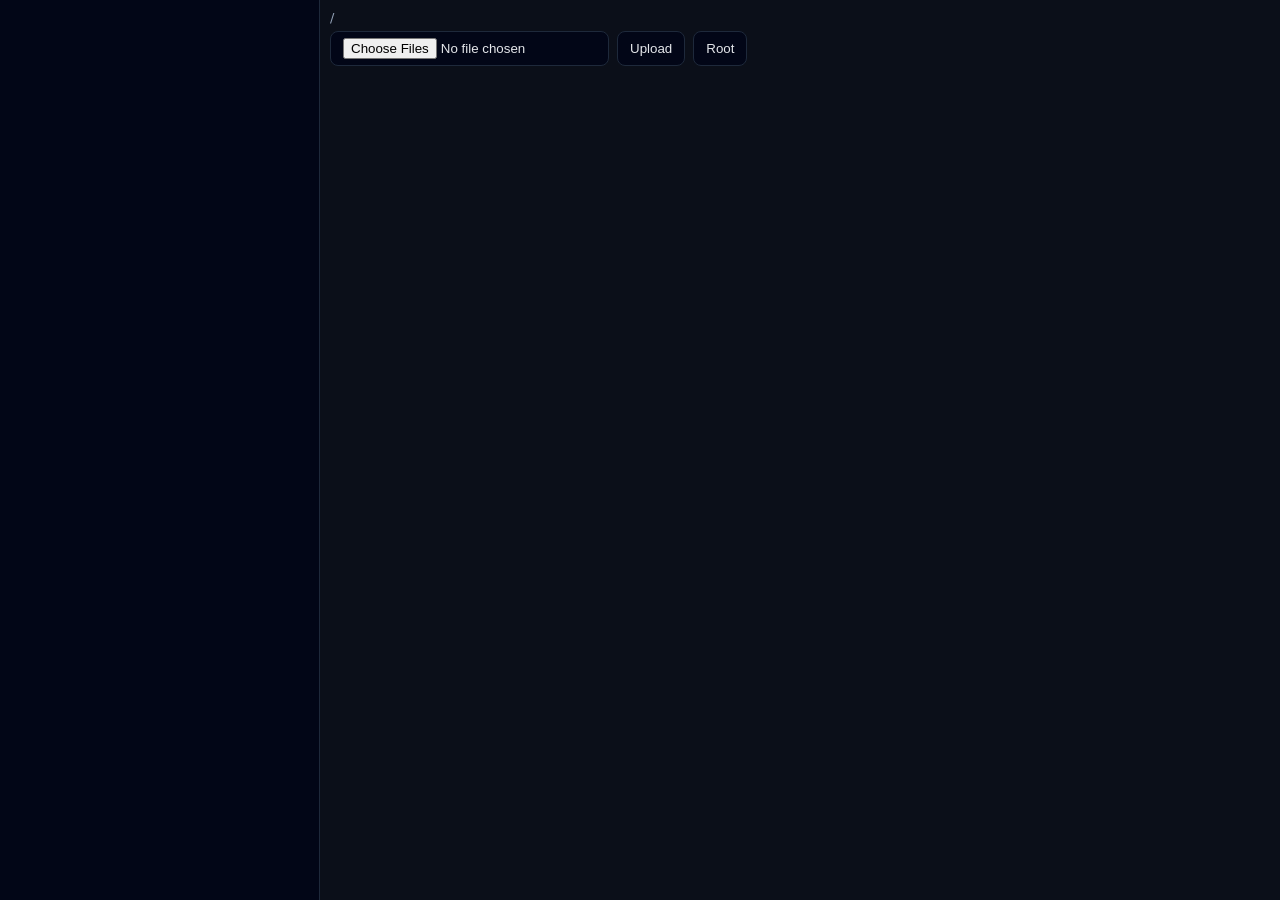
==== index.html @ 2ca8c66c "Update index.html" ====
<!DOCTYPE html>
<html>
<head>
<meta charset="UTF-8">
<title>My Cloud</title>
<style>
:root{
  --bg:#0b0f19;
  --panel:#020617;
  --border:#1e293b;
  --hover:#1e293b;
  --text:#e5e7eb;
  --muted:#94a3b8;
  --accent:#38bdf8;
  --danger:#ef4444;
}
*{box-sizing:border-box}
body{
  margin:0;
  font-family:system-ui,Segoe UI,Roboto;
  background:var(--bg);
  color:var(--text)
}
.app{display:flex;height:100vh}
.sidebar{
  width:320px;
  background:var(--panel);
  border-right:1px solid var(--border);
  padding:6px;
  overflow:auto
}
.main{flex:1;padding:10px}
.toolbar{display:flex;gap:8px;margin-bottom:8px}
input,button{
  background:var(--panel);
  border:1px solid var(--border);
  color:var(--text);
  padding:6px 12px;
  border-radius:8px
}
button:hover{background:var(--hover)}
.path{font-size:13px;color:var(--muted);margin-bottom:6px}

.row{
  display:flex;
  align-items:center;
  gap:6px;
  padding:3px 6px;
  border-radius:6px;
  cursor:pointer
}
.row:hover{background:var(--hover)}
.arrow{width:14px;color:var(--muted)}
.dir{color:var(--accent);font-weight:600}
.file{color:var(--text)}
.del{
  margin-left:auto;
  color:var(--danger);
  cursor:pointer
}
</style>
</head>
<body>

<div class="app">
  <div class="sidebar" id="tree"></div>
  <div class="main">
    <div class="path" id="cwd">/</div>
    <div class="toolbar">
      <input type="file" id="picker" multiple webkitdirectory accept="*/*">
      <button onclick="upload()">Upload</button>
      <button onclick="goRoot()">Root</button>
    </div>
  </div>
</div>

<script>
const BACKEND = "https://created-pierce-eventually-src.trycloudflare.com"
let cwd = ""
const openDirs = new Set()

function goRoot(){ cwd=""; load(); updatePath() }
function updatePath(){ cwdEl.textContent="/"+(cwd||"") }

function render(nodes, el, depth=0){
  nodes.forEach(n=>{
    const row=document.createElement("div")
    row.className="row"
    row.style.marginLeft=(depth*14)+"px"

    if(n.type==="dir"){
      const open=openDirs.has(n.path)
      row.innerHTML=`<div class="arrow">${open?"▼":"▶"}</div><div class="dir">${n.name}</div>`
      const del=document.createElement("div")
      del.className="del"
      del.textContent="×"
      del.onclick=e=>{e.stopPropagation();remove(n.path)}
      row.appendChild(del)

      row.onclick=()=>{
        open?openDirs.delete(n.path):openDirs.add(n.path)
        load()
      }
      el.appendChild(row)
      if(open) render(n.children, el, depth+1)
    } else {
      row.innerHTML=`<div class="arrow"></div><div class="file">${n.name}</div>`
      const del=document.createElement("div")
      del.className="del"
      del.textContent="×"
      del.onclick=e=>{e.stopPropagation();remove(n.path)}
      row.appendChild(del)

      row.onclick=()=>download(n.path,n.name)
      el.appendChild(row)
    }
  })
}

function load(){
  fetch(BACKEND+"/files")
    .then(r=>r.json())
    .then(d=>{
      tree.innerHTML=""
      render(d, tree)
    })
}

function download(p,n){
  fetch(BACKEND+"/download?path="+encodeURIComponent(p))
    .then(r=>r.blob())
    .then(b=>{
      const u=URL.createObjectURL(b)
      const a=document.createElement("a")
      a.href=u; a.download=n; a.click()
      URL.revokeObjectURL(u)
    })
}

async function upload(){
  const files = picker.files
  if(!files.length) return

  const CHUNK = 10 * 1024 * 1024

  for(const file of files){
    const rel = file.webkitRelativePath
      ? file.webkitRelativePath.split("/").slice(1).join("/")
      : file.name

    const base = cwd
    const total = Math.ceil(file.size / CHUNK)

    for(let i=0;i<total;i++){
      const chunk=file.slice(i*CHUNK, Math.min((i+1)*CHUNK, file.size))
      await fetch(
        `${BACKEND}/upload-chunk?name=${encodeURIComponent(file.name)}&chunkIndex=${i}&totalChunks=${total}&path=${encodeURIComponent(base)}`,
        { method:"POST", body:chunk }
      )
    }
  }

  picker.value=""
  load()
}

function remove(p){
  if(!confirm("Delete "+p+" ?")) return
  fetch(BACKEND+"/delete",{
    method:"POST",
    headers:{ "Content-Type":"application/json" },
    body:JSON.stringify({ path:p })
  }).then(()=>load())
}

load()
updatePath()
</script>

</body>
</html>
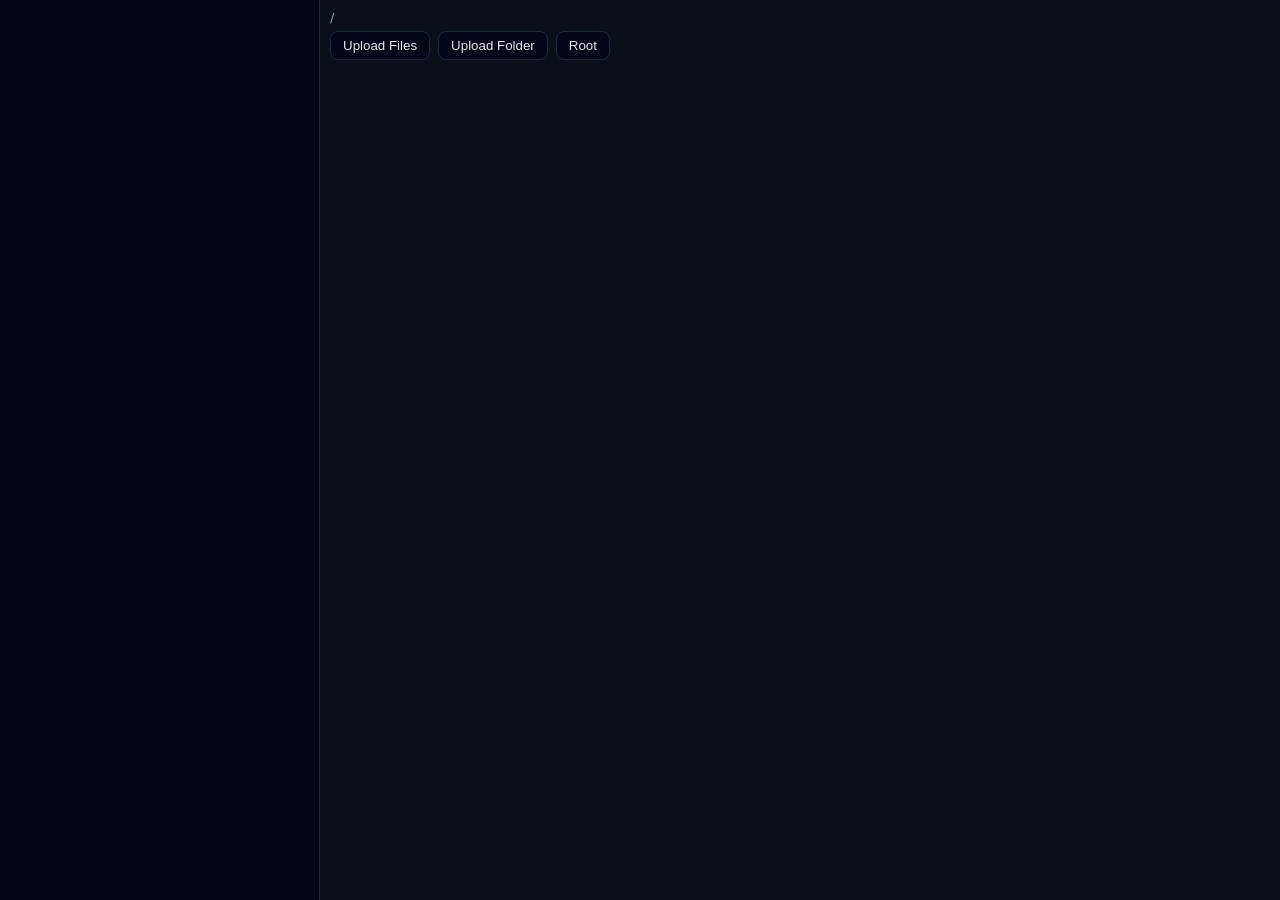
==== commit cbb86bb8: "Update index.html" ====
--- a/index.html
+++ b/index.html
@@ -58,6 +58,7 @@
   color:var(--danger);
   cursor:pointer
 }
+.hidden{display:none}
 </style>
 </head>
 <body>
@@ -66,23 +67,89 @@
   <div class="sidebar" id="tree"></div>
   <div class="main">
     <div class="path" id="cwd">/</div>
+
     <div class="toolbar">
-      <input type="file" id="picker" multiple webkitdirectory accept="*/*">
-      <button onclick="upload()">Upload</button>
+      <button onclick="pickFiles()">Upload Files</button>
+      <button onclick="pickFolder()">Upload Folder</button>
       <button onclick="goRoot()">Root</button>
     </div>
+
+    <input id="filePicker" class="hidden" type="file" multiple accept="*/*">
+    <input id="folderPicker" class="hidden" type="file" webkitdirectory>
   </div>
 </div>
 
 <script>
 const BACKEND = "https://created-pierce-eventually-src.trycloudflare.com"
-let cwd = ""
-const openDirs = new Set()
-
-function goRoot(){ cwd=""; load(); updatePath() }
-function updatePath(){ cwdEl.textContent="/"+(cwd||"") }
-
-function render(nodes, el, depth=0){
+
+const tree = document.getElementById("tree")
+const cwdEl = document.getElementById("cwd")
+const filePicker = document.getElementById("filePicker")
+const folderPicker = document.getElementById("folderPicker")
+
+let cwd=""
+const openDirs=new Set()
+
+const CHUNK_SIZE = 10 * 1024 * 1024
+
+function goRoot(){
+  cwd=""
+  load()
+  updatePath()
+}
+
+function updatePath(){
+  cwdEl.textContent="/"+(cwd||"")
+}
+
+
+function pickFiles(){
+  filePicker.value=""
+  filePicker.click()
+}
+
+function pickFolder(){
+  folderPicker.value=""
+  folderPicker.click()
+}
+
+filePicker.onchange = () => uploadFiles(filePicker.files, false)
+folderPicker.onchange = () => uploadFiles(folderPicker.files, true)
+
+
+async function uploadFiles(files, isFolder){
+  if(!files.length) return
+
+  for(const file of files){
+    const rel = isFolder && file.webkitRelativePath
+      ? file.webkitRelativePath.split("/").slice(1).join("/")
+      : file.name
+
+    const base = cwd
+    const total = Math.ceil(file.size / CHUNK_SIZE)
+
+    for(let i=0;i<total;i++){
+      const chunk = file.slice(
+        i * CHUNK_SIZE,
+        Math.min((i + 1) * CHUNK_SIZE, file.size)
+      )
+
+      await fetch(
+        `${BACKEND}/upload-chunk` +
+        `?name=${encodeURIComponent(file.name)}` +
+        `&chunkIndex=${i}` +
+        `&totalChunks=${total}` +
+        `&path=${encodeURIComponent(base)}`,
+        { method:"POST", body:chunk }
+      )
+    }
+  }
+
+  load()
+}
+
+
+function render(nodes,el,depth=0){
   nodes.forEach(n=>{
     const row=document.createElement("div")
     row.className="row"
@@ -102,15 +169,14 @@
         load()
       }
       el.appendChild(row)
-      if(open) render(n.children, el, depth+1)
-    } else {
+      if(open) render(n.children,el,depth+1)
+    }else{
       row.innerHTML=`<div class="arrow"></div><div class="file">${n.name}</div>`
       const del=document.createElement("div")
       del.className="del"
       del.textContent="×"
       del.onclick=e=>{e.stopPropagation();remove(n.path)}
       row.appendChild(del)
-
       row.onclick=()=>download(n.path,n.name)
       el.appendChild(row)
     }
@@ -122,9 +188,10 @@
     .then(r=>r.json())
     .then(d=>{
       tree.innerHTML=""
-      render(d, tree)
+      render(d,tree)
     })
 }
+
 
 function download(p,n){
   fetch(BACKEND+"/download?path="+encodeURIComponent(p))
@@ -132,36 +199,9 @@
     .then(b=>{
       const u=URL.createObjectURL(b)
       const a=document.createElement("a")
-      a.href=u; a.download=n; a.click()
+      a.href=u;a.download=n;a.click()
       URL.revokeObjectURL(u)
     })
-}
-
-async function upload(){
-  const files = picker.files
-  if(!files.length) return
-
-  const CHUNK = 10 * 1024 * 1024
-
-  for(const file of files){
-    const rel = file.webkitRelativePath
-      ? file.webkitRelativePath.split("/").slice(1).join("/")
-      : file.name
-
-    const base = cwd
-    const total = Math.ceil(file.size / CHUNK)
-
-    for(let i=0;i<total;i++){
-      const chunk=file.slice(i*CHUNK, Math.min((i+1)*CHUNK, file.size))
-      await fetch(
-        `${BACKEND}/upload-chunk?name=${encodeURIComponent(file.name)}&chunkIndex=${i}&totalChunks=${total}&path=${encodeURIComponent(base)}`,
-        { method:"POST", body:chunk }
-      )
-    }
-  }
-
-  picker.value=""
-  load()
 }
 
 function remove(p){
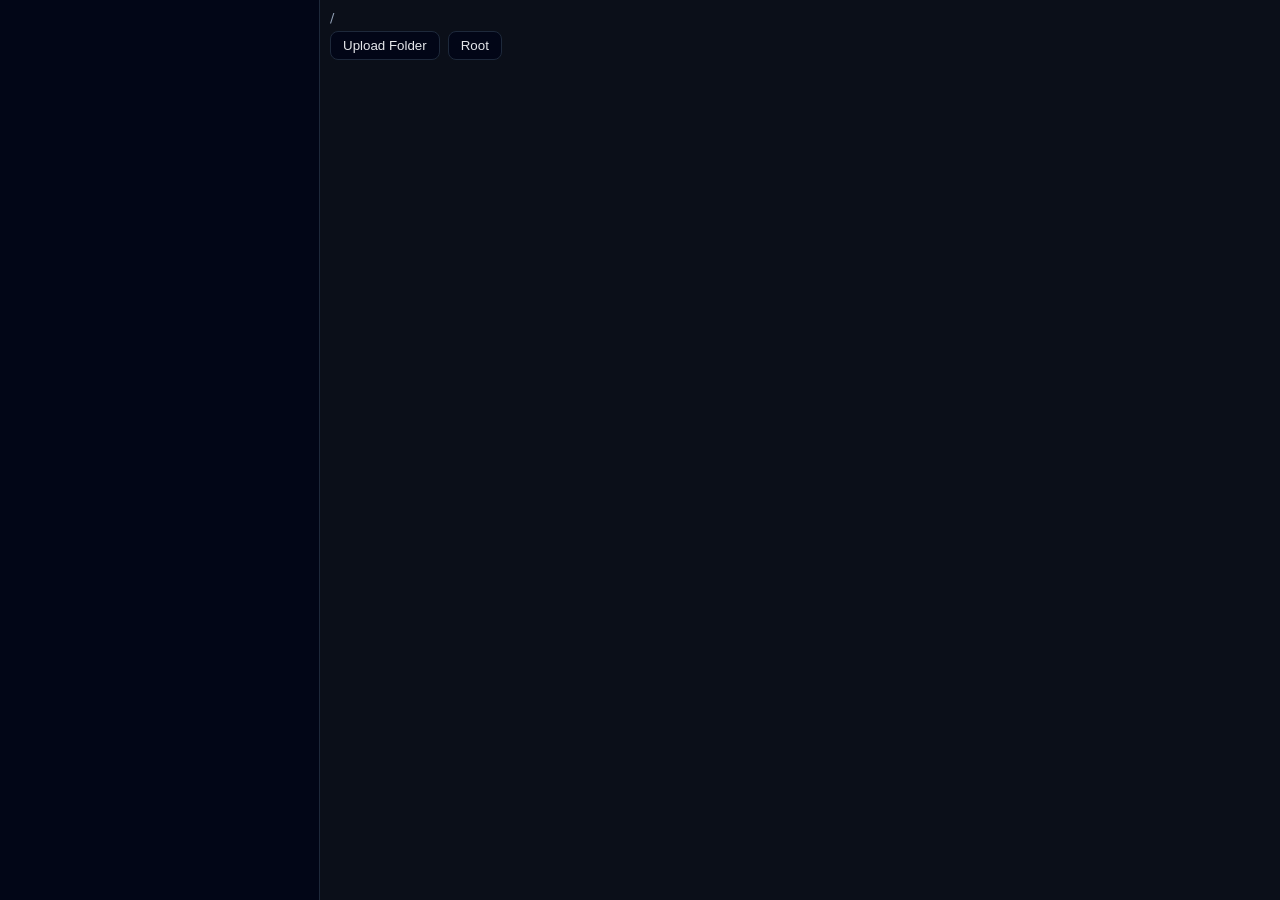
==== commit 2f1146a7: "Update index.html" ====
--- a/index.html
+++ b/index.html
@@ -15,49 +15,27 @@
   --danger:#ef4444;
 }
 *{box-sizing:border-box}
-body{
-  margin:0;
-  font-family:system-ui,Segoe UI,Roboto;
-  background:var(--bg);
-  color:var(--text)
-}
+body{margin:0;font-family:system-ui;background:var(--bg);color:var(--text)}
 .app{display:flex;height:100vh}
-.sidebar{
-  width:320px;
-  background:var(--panel);
-  border-right:1px solid var(--border);
-  padding:6px;
-  overflow:auto
-}
+.sidebar{width:320px;background:var(--panel);border-right:1px solid var(--border);padding:6px;overflow:auto}
 .main{flex:1;padding:10px}
 .toolbar{display:flex;gap:8px;margin-bottom:8px}
-input,button{
+button,input{
   background:var(--panel);
   border:1px solid var(--border);
   color:var(--text);
   padding:6px 12px;
-  border-radius:8px
+  border-radius:8px;
+  cursor:pointer
 }
 button:hover{background:var(--hover)}
 .path{font-size:13px;color:var(--muted);margin-bottom:6px}
 
-.row{
-  display:flex;
-  align-items:center;
-  gap:6px;
-  padding:3px 6px;
-  border-radius:6px;
-  cursor:pointer
-}
+.row{display:flex;align-items:center;gap:6px;padding:3px 6px;border-radius:6px;cursor:pointer}
 .row:hover{background:var(--hover)}
 .arrow{width:14px;color:var(--muted)}
 .dir{color:var(--accent);font-weight:600}
-.file{color:var(--text)}
-.del{
-  margin-left:auto;
-  color:var(--danger);
-  cursor:pointer
-}
+.del{margin-left:auto;color:var(--danger)}
 .hidden{display:none}
 </style>
 </head>
@@ -67,87 +45,53 @@
   <div class="sidebar" id="tree"></div>
   <div class="main">
     <div class="path" id="cwd">/</div>
-
     <div class="toolbar">
-      <button onclick="pickFiles()">Upload Files</button>
       <button onclick="pickFolder()">Upload Folder</button>
       <button onclick="goRoot()">Root</button>
     </div>
-
-    <input id="filePicker" class="hidden" type="file" multiple accept="*/*">
     <input id="folderPicker" class="hidden" type="file" webkitdirectory>
   </div>
 </div>
 
 <script>
-const BACKEND = "https://created-pierce-eventually-src.trycloudflare.com"
+const BACKEND = "https://generates-amp-lyrics-branches.trycloudflare.com"
 
 const tree = document.getElementById("tree")
 const cwdEl = document.getElementById("cwd")
-const filePicker = document.getElementById("filePicker")
 const folderPicker = document.getElementById("folderPicker")
 
 let cwd=""
 const openDirs=new Set()
+const CHUNK=10*1024*1024
 
-const CHUNK_SIZE = 10 * 1024 * 1024
-
-function goRoot(){
-  cwd=""
-  load()
-  updatePath()
-}
-
-function updatePath(){
-  cwdEl.textContent="/"+(cwd||"")
-}
-
-
-function pickFiles(){
-  filePicker.value=""
-  filePicker.click()
-}
+function goRoot(){cwd="";load();updatePath()}
+function updatePath(){cwdEl.textContent="/"+(cwd||"")}
 
 function pickFolder(){
   folderPicker.value=""
   folderPicker.click()
 }
 
-filePicker.onchange = () => uploadFiles(filePicker.files, false)
-folderPicker.onchange = () => uploadFiles(folderPicker.files, true)
+folderPicker.onchange=()=>uploadFolder(folderPicker.files)
 
+async function uploadFolder(files){
+  if(!files.length) return
+  const top = files[0].webkitRelativePath.split("/")[0]
 
-async function uploadFiles(files, isFolder){
-  if(!files.length) return
-
-  for(const file of files){
-    const rel = isFolder && file.webkitRelativePath
-      ? file.webkitRelativePath.split("/").slice(1).join("/")
-      : file.name
-
-    const base = cwd
-    const total = Math.ceil(file.size / CHUNK_SIZE)
+  for(const f of files){
+    const rel = f.webkitRelativePath.split("/").slice(1).join("/")
+    const total = Math.ceil(f.size / CHUNK)
 
     for(let i=0;i<total;i++){
-      const chunk = file.slice(
-        i * CHUNK_SIZE,
-        Math.min((i + 1) * CHUNK_SIZE, file.size)
-      )
-
+      const chunk = f.slice(i*CHUNK, Math.min((i+1)*CHUNK, f.size))
       await fetch(
-        `${BACKEND}/upload-chunk` +
-        `?name=${encodeURIComponent(file.name)}` +
-        `&chunkIndex=${i}` +
-        `&totalChunks=${total}` +
-        `&path=${encodeURIComponent(base)}`,
+        `${BACKEND}/upload-chunk?folder=${encodeURIComponent(top)}&file=${encodeURIComponent(rel)}&chunkIndex=${i}&totalChunks=${total}`,
         { method:"POST", body:chunk }
       )
     }
   }
-
   load()
 }
-
 
 function render(nodes,el,depth=0){
   nodes.forEach(n=>{
@@ -164,21 +108,11 @@
       del.onclick=e=>{e.stopPropagation();remove(n.path)}
       row.appendChild(del)
 
-      row.onclick=()=>{
-        open?openDirs.delete(n.path):openDirs.add(n.path)
-        load()
-      }
+      row.ondblclick=()=>window.open(`${BACKEND}/download-folder?path=${encodeURIComponent(n.path)}`)
+      row.onclick=()=>{open?openDirs.delete(n.path):openDirs.add(n.path);load()}
+
       el.appendChild(row)
       if(open) render(n.children,el,depth+1)
-    }else{
-      row.innerHTML=`<div class="arrow"></div><div class="file">${n.name}</div>`
-      const del=document.createElement("div")
-      del.className="del"
-      del.textContent="×"
-      del.onclick=e=>{e.stopPropagation();remove(n.path)}
-      row.appendChild(del)
-      row.onclick=()=>download(n.path,n.name)
-      el.appendChild(row)
     }
   })
 }
@@ -186,26 +120,11 @@
 function load(){
   fetch(BACKEND+"/files")
     .then(r=>r.json())
-    .then(d=>{
-      tree.innerHTML=""
-      render(d,tree)
-    })
-}
-
-
-function download(p,n){
-  fetch(BACKEND+"/download?path="+encodeURIComponent(p))
-    .then(r=>r.blob())
-    .then(b=>{
-      const u=URL.createObjectURL(b)
-      const a=document.createElement("a")
-      a.href=u;a.download=n;a.click()
-      URL.revokeObjectURL(u)
-    })
+    .then(d=>{tree.innerHTML="";render(d,tree)})
 }
 
 function remove(p){
-  if(!confirm("Delete "+p+" ?")) return
+  if(!confirm("Delete folder "+p+" ?")) return
   fetch(BACKEND+"/delete",{
     method:"POST",
     headers:{ "Content-Type":"application/json" },
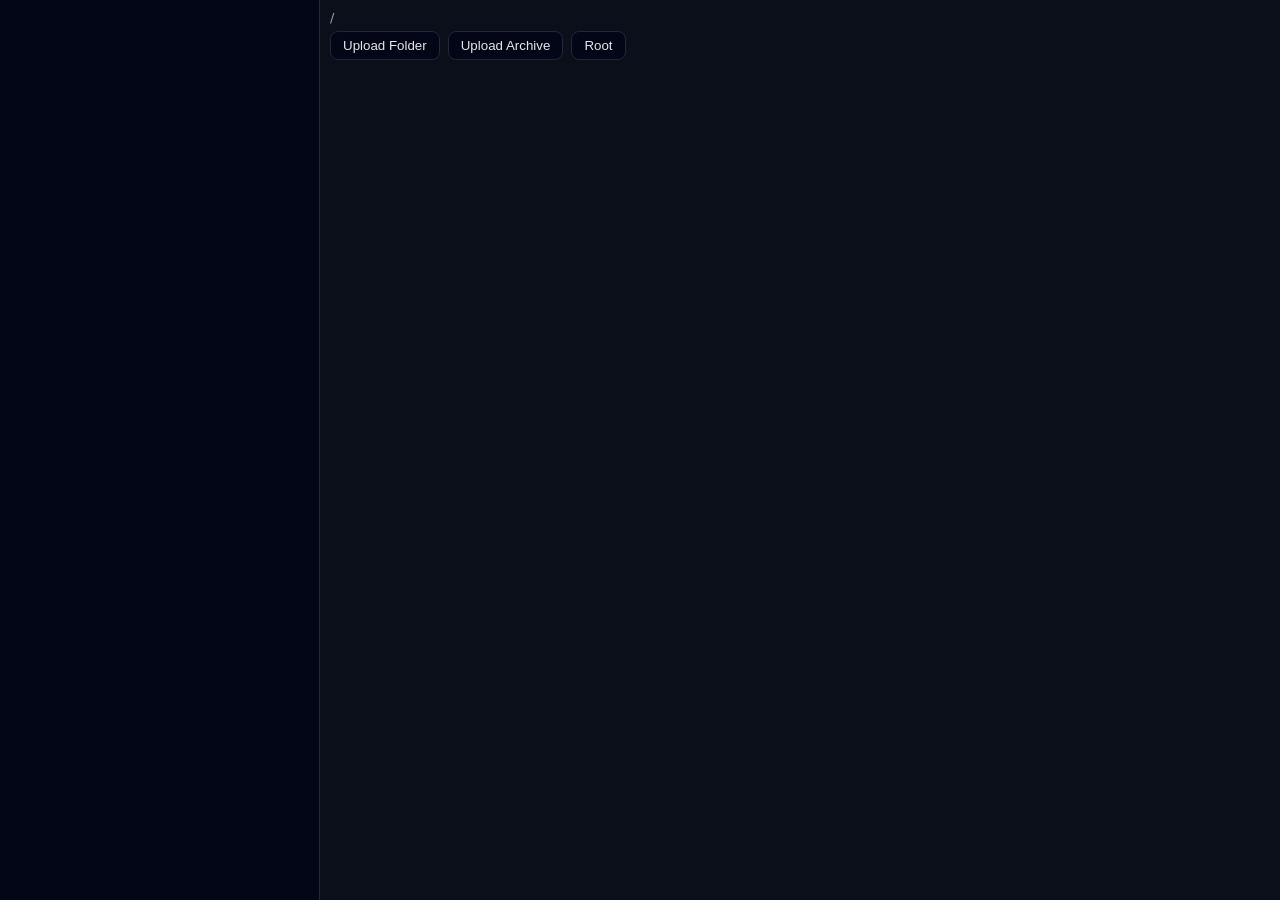
==== commit bd479b09: "Refactor index.html for improved structure and styles" ====
--- a/index.html
+++ b/index.html
@@ -15,12 +15,23 @@
   --danger:#ef4444;
 }
 *{box-sizing:border-box}
-body{margin:0;font-family:system-ui;background:var(--bg);color:var(--text)}
+body{
+  margin:0;
+  font-family:system-ui,Segoe UI,Roboto;
+  background:var(--bg);
+  color:var(--text)
+}
 .app{display:flex;height:100vh}
-.sidebar{width:320px;background:var(--panel);border-right:1px solid var(--border);padding:6px;overflow:auto}
+.sidebar{
+  width:320px;
+  background:var(--panel);
+  border-right:1px solid var(--border);
+  padding:6px;
+  overflow:auto
+}
 .main{flex:1;padding:10px}
 .toolbar{display:flex;gap:8px;margin-bottom:8px}
-button,input{
+button{
   background:var(--panel);
   border:1px solid var(--border);
   color:var(--text);
@@ -31,11 +42,19 @@
 button:hover{background:var(--hover)}
 .path{font-size:13px;color:var(--muted);margin-bottom:6px}
 
-.row{display:flex;align-items:center;gap:6px;padding:3px 6px;border-radius:6px;cursor:pointer}
+.row{
+  display:flex;
+  align-items:center;
+  gap:6px;
+  padding:3px 6px;
+  border-radius:6px;
+  cursor:pointer
+}
 .row:hover{background:var(--hover)}
 .arrow{width:14px;color:var(--muted)}
 .dir{color:var(--accent);font-weight:600}
-.del{margin-left:auto;color:var(--danger)}
+.file{color:var(--text)}
+.del{margin-left:auto;color:var(--danger);cursor:pointer}
 .hidden{display:none}
 </style>
 </head>
@@ -47,9 +66,12 @@
     <div class="path" id="cwd">/</div>
     <div class="toolbar">
       <button onclick="pickFolder()">Upload Folder</button>
+      <button onclick="pickArchive()">Upload Archive</button>
       <button onclick="goRoot()">Root</button>
     </div>
+
     <input id="folderPicker" class="hidden" type="file" webkitdirectory>
+    <input id="archivePicker" class="hidden" type="file" accept=".zip,.7z,.rar">
   </div>
 </div>
 
@@ -59,20 +81,36 @@
 const tree = document.getElementById("tree")
 const cwdEl = document.getElementById("cwd")
 const folderPicker = document.getElementById("folderPicker")
-
-let cwd=""
-const openDirs=new Set()
-const CHUNK=10*1024*1024
-
-function goRoot(){cwd="";load();updatePath()}
-function updatePath(){cwdEl.textContent="/"+(cwd||"")}
+const archivePicker = document.getElementById("archivePicker")
+
+let cwd = ""
+const openDirs = new Set()
+const CHUNK = 10 * 1024 * 1024
+
+function goRoot(){
+  cwd=""
+  load()
+  updatePath()
+}
+
+function updatePath(){
+  cwdEl.textContent="/" + (cwd || "")
+}
+
 
 function pickFolder(){
   folderPicker.value=""
   folderPicker.click()
 }
 
-folderPicker.onchange=()=>uploadFolder(folderPicker.files)
+function pickArchive(){
+  archivePicker.value=""
+  archivePicker.click()
+}
+
+folderPicker.onchange = () => uploadFolder(folderPicker.files)
+archivePicker.onchange = () => uploadArchive(archivePicker.files[0])
+
 
 async function uploadFolder(files){
   if(!files.length) return
@@ -93,38 +131,79 @@
   load()
 }
 
-function render(nodes,el,depth=0){
-  nodes.forEach(n=>{
-    const row=document.createElement("div")
-    row.className="row"
-    row.style.marginLeft=(depth*14)+"px"
-
-    if(n.type==="dir"){
-      const open=openDirs.has(n.path)
-      row.innerHTML=`<div class="arrow">${open?"▼":"▶"}</div><div class="dir">${n.name}</div>`
-      const del=document.createElement("div")
-      del.className="del"
-      del.textContent="×"
-      del.onclick=e=>{e.stopPropagation();remove(n.path)}
+
+async function uploadArchive(file){
+  if(!file) return
+  const total = Math.ceil(file.size / CHUNK)
+
+  for(let i=0;i<total;i++){
+    const chunk = file.slice(i*CHUNK, Math.min((i+1)*CHUNK, file.size))
+    await fetch(
+      `${BACKEND}/upload-archive?name=${encodeURIComponent(file.name)}&chunkIndex=${i}&totalChunks=${total}`,
+      { method:"POST", body:chunk }
+    )
+  }
+  load()
+}
+
+
+function render(nodes, el, depth = 0){
+  nodes.forEach(n => {
+    const row = document.createElement("div")
+    row.className = "row"
+    row.style.marginLeft = (depth * 14) + "px"
+
+    if (n.type === "dir") {
+      const open = openDirs.has(n.path)
+
+      row.innerHTML = `
+        <div class="arrow">${open ? "▼" : "▶"}</div>
+        <div class="dir">${n.name}</div>
+      `
+
+      const del = document.createElement("div")
+      del.className = "del"
+      del.textContent = "×"
+      del.onclick = e => { e.stopPropagation(); remove(n.path) }
       row.appendChild(del)
 
-      row.ondblclick=()=>window.open(`${BACKEND}/download-folder?path=${encodeURIComponent(n.path)}`)
-      row.onclick=()=>{open?openDirs.delete(n.path):openDirs.add(n.path);load()}
+      row.onclick = () => {
+        open ? openDirs.delete(n.path) : openDirs.add(n.path)
+        load()
+      }
+
+      row.ondblclick = () =>
+        window.open(`${BACKEND}/download-folder?path=${encodeURIComponent(n.path)}`)
 
       el.appendChild(row)
-      if(open) render(n.children,el,depth+1)
+
+      if (open && n.children) {
+        render(n.children, el, depth + 1)
+      }
+
+    } else {
+      row.innerHTML = `
+        <div class="arrow"></div>
+        <div class="file">${n.name}</div>
+      `
+      el.appendChild(row)
     }
   })
 }
+
 
 function load(){
   fetch(BACKEND+"/files")
     .then(r=>r.json())
-    .then(d=>{tree.innerHTML="";render(d,tree)})
-}
+    .then(d=>{
+      tree.innerHTML=""
+      render(d, tree)
+    })
+}
+
 
 function remove(p){
-  if(!confirm("Delete folder "+p+" ?")) return
+  if(!confirm("Delete " + p + " ?")) return
   fetch(BACKEND+"/delete",{
     method:"POST",
     headers:{ "Content-Type":"application/json" },
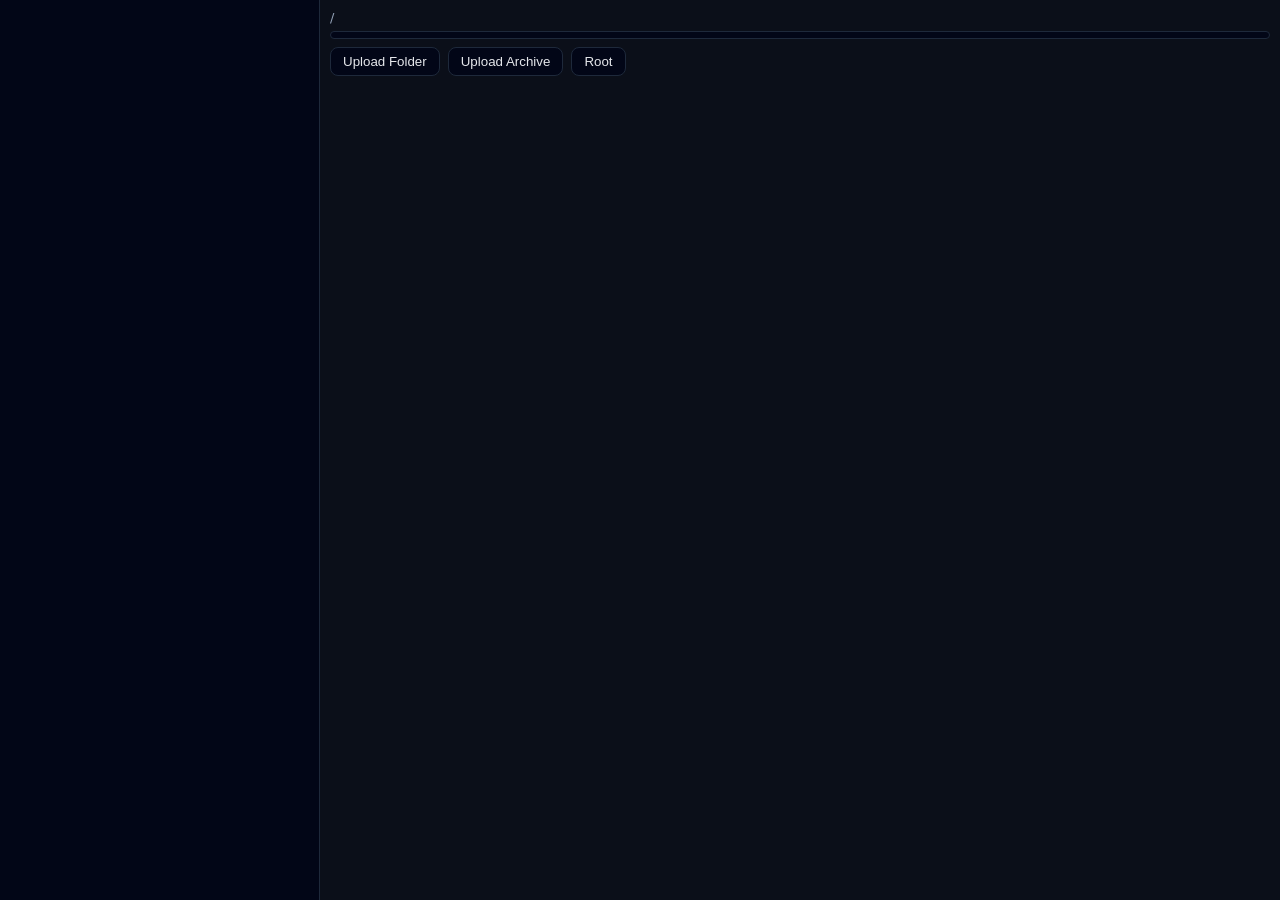
==== commit 29782dae: "Update index.html" ====
--- a/index.html
+++ b/index.html
@@ -42,6 +42,22 @@
 button:hover{background:var(--hover)}
 .path{font-size:13px;color:var(--muted);margin-bottom:6px}
 
+.progress{
+  height:8px;
+  width:100%;
+  background:#020617;
+  border:1px solid var(--border);
+  border-radius:6px;
+  overflow:hidden;
+  margin-bottom:8px
+}
+.bar{
+  height:100%;
+  width:0%;
+  background:var(--accent);
+  transition:width .1s linear
+}
+
 .row{
   display:flex;
   align-items:center;
@@ -64,6 +80,9 @@
   <div class="sidebar" id="tree"></div>
   <div class="main">
     <div class="path" id="cwd">/</div>
+
+    <div class="progress"><div class="bar" id="bar"></div></div>
+
     <div class="toolbar">
       <button onclick="pickFolder()">Upload Folder</button>
       <button onclick="pickArchive()">Upload Archive</button>
@@ -82,10 +101,15 @@
 const cwdEl = document.getElementById("cwd")
 const folderPicker = document.getElementById("folderPicker")
 const archivePicker = document.getElementById("archivePicker")
+const bar = document.getElementById("bar")
 
 let cwd = ""
 const openDirs = new Set()
 const CHUNK = 10 * 1024 * 1024
+
+function setProgress(p){
+  bar.style.width = Math.min(100, Math.max(0, p)) + "%"
+}
 
 function goRoot(){
   cwd=""
@@ -97,7 +121,6 @@
   cwdEl.textContent="/" + (cwd || "")
 }
 
-
 function pickFolder(){
   folderPicker.value=""
   folderPicker.click()
@@ -111,9 +134,15 @@
 folderPicker.onchange = () => uploadFolder(folderPicker.files)
 archivePicker.onchange = () => uploadArchive(archivePicker.files[0])
 
-
 async function uploadFolder(files){
   if(!files.length) return
+  let done = 0
+  let totalChunks = 0
+
+  for(const f of files){
+    totalChunks += Math.ceil(f.size / CHUNK)
+  }
+
   const top = files[0].webkitRelativePath.split("/")[0]
 
   for(const f of files){
@@ -126,15 +155,19 @@
         `${BACKEND}/upload-chunk?folder=${encodeURIComponent(top)}&file=${encodeURIComponent(rel)}&chunkIndex=${i}&totalChunks=${total}`,
         { method:"POST", body:chunk }
       )
+      done++
+      setProgress(done / totalChunks * 100)
     }
   }
+
+  setProgress(100)
   load()
 }
-
 
 async function uploadArchive(file){
   if(!file) return
   const total = Math.ceil(file.size / CHUNK)
+  let done = 0
 
   for(let i=0;i<total;i++){
     const chunk = file.slice(i*CHUNK, Math.min((i+1)*CHUNK, file.size))
@@ -142,10 +175,13 @@
       `${BACKEND}/upload-archive?name=${encodeURIComponent(file.name)}&chunkIndex=${i}&totalChunks=${total}`,
       { method:"POST", body:chunk }
     )
+    done++
+    setProgress(done / total * 100)
   }
+
+  setProgress(100)
   load()
 }
-
 
 function render(nodes, el, depth = 0){
   nodes.forEach(n => {
@@ -191,7 +227,6 @@
   })
 }
 
-
 function load(){
   fetch(BACKEND+"/files")
     .then(r=>r.json())
@@ -201,7 +236,6 @@
     })
 }
 
-
 function remove(p){
   if(!confirm("Delete " + p + " ?")) return
   fetch(BACKEND+"/delete",{
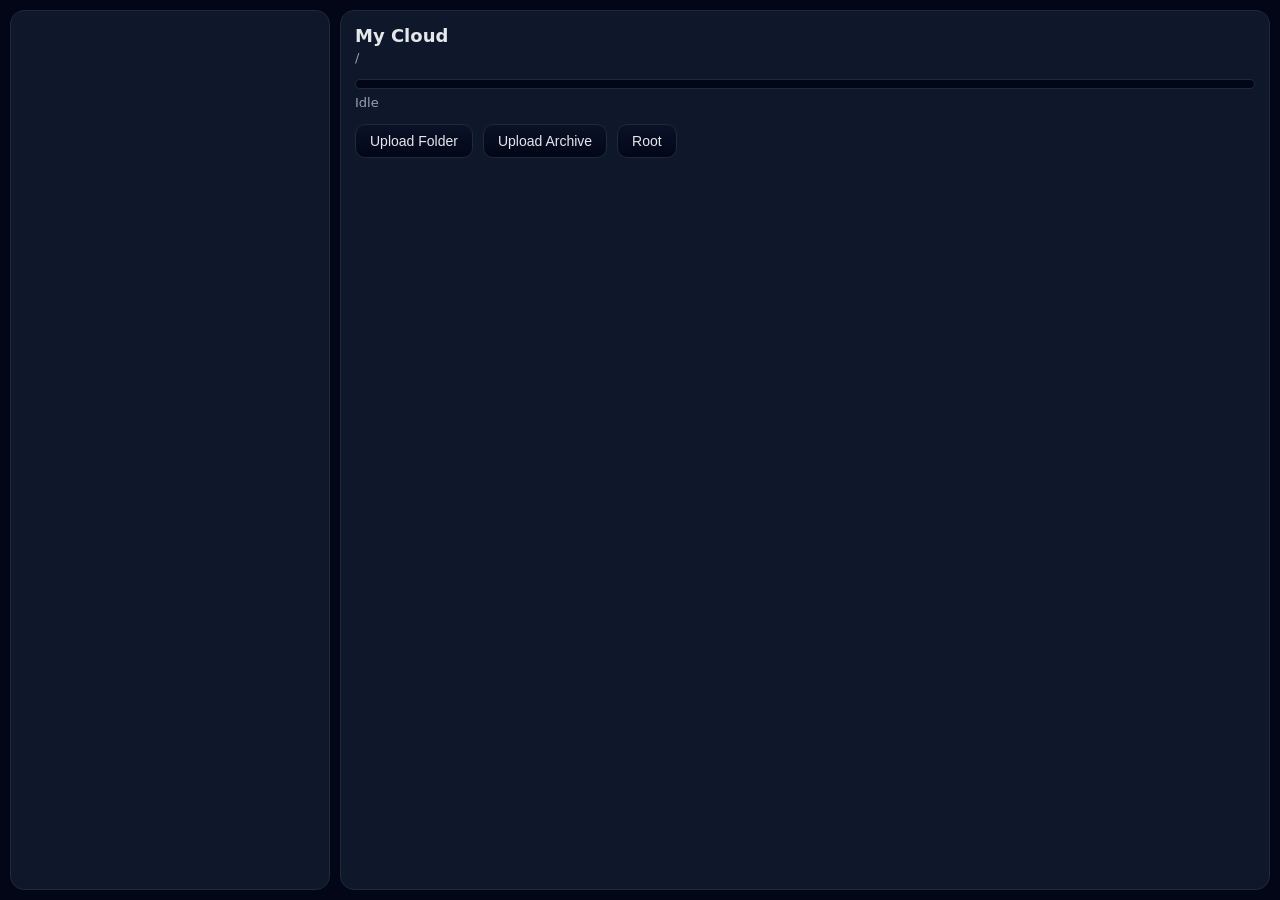
==== commit a62c8994: "Update index.html" ====
--- a/index.html
+++ b/index.html
@@ -1,12 +1,14 @@
 <!DOCTYPE html>
-<html>
+<html lang="en">
 <head>
 <meta charset="UTF-8">
 <title>My Cloud</title>
+
 <style>
 :root{
-  --bg:#0b0f19;
-  --panel:#020617;
+  --bg:#0a0f1e;
+  --panel:#0f172a;
+  --panel-soft:#020617;
   --border:#1e293b;
   --hover:#1e293b;
   --text:#e5e7eb;
@@ -14,74 +16,163 @@
   --accent:#38bdf8;
   --danger:#ef4444;
 }
+
 *{box-sizing:border-box}
+
 body{
   margin:0;
-  font-family:system-ui,Segoe UI,Roboto;
-  background:var(--bg);
-  color:var(--text)
-}
-.app{display:flex;height:100vh}
+  font-family: Inter, system-ui, Segoe UI, Roboto;
+  background:linear-gradient(180deg,#020617,#020617 40%,#020617);
+  color:var(--text);
+}
+
+.app{
+  display:flex;
+  height:100vh;
+  gap:10px;
+  padding:10px;
+}
+
 .sidebar{
   width:320px;
   background:var(--panel);
-  border-right:1px solid var(--border);
-  padding:6px;
-  overflow:auto
-}
-.main{flex:1;padding:10px}
-.toolbar{display:flex;gap:8px;margin-bottom:8px}
-button{
+  border:1px solid var(--border);
+  border-radius:14px;
+  padding:8px;
+  overflow:auto;
+}
+
+.main{
+  flex:1;
   background:var(--panel);
   border:1px solid var(--border);
-  color:var(--text);
-  padding:6px 12px;
-  border-radius:8px;
-  cursor:pointer
-}
-button:hover{background:var(--hover)}
-.path{font-size:13px;color:var(--muted);margin-bottom:6px}
+  border-radius:14px;
+  padding:14px;
+  display:flex;
+  flex-direction:column;
+  gap:14px;
+}
+
+.header{
+  display:flex;
+  flex-direction:column;
+  gap:4px;
+}
+
+.title{
+  font-size:18px;
+  font-weight:700;
+}
+
+.path{
+  font-size:13px;
+  color:var(--muted);
+}
+
+.progress-wrap{
+  display:flex;
+  flex-direction:column;
+  gap:6px;
+}
 
 .progress{
-  height:8px;
-  width:100%;
-  background:#020617;
+  height:10px;
+  background:var(--panel-soft);
   border:1px solid var(--border);
-  border-radius:6px;
+  border-radius:999px;
   overflow:hidden;
-  margin-bottom:8px
-}
+}
+
 .bar{
   height:100%;
   width:0%;
-  background:var(--accent);
-  transition:width .1s linear
-}
-
-.row{
+  background:linear-gradient(90deg,#38bdf8,#60a5fa);
+  transition:width .15s ease;
+}
+
+.status{
+  font-size:13px;
+  color:var(--muted);
+}
+
+.toolbar{
+  display:flex;
+  gap:10px;
+}
+
+button{
+  background:linear-gradient(180deg,#0b1227,#020617);
+  border:1px solid var(--border);
+  color:var(--text);
+  padding:8px 14px;
+  border-radius:10px;
+  cursor:pointer;
+  font-size:14px;
+}
+
+button:hover{
+  background:#020617;
+  border-color:#334155;
+}
+
+.tree-row{
   display:flex;
   align-items:center;
   gap:6px;
-  padding:3px 6px;
-  border-radius:6px;
-  cursor:pointer
-}
-.row:hover{background:var(--hover)}
-.arrow{width:14px;color:var(--muted)}
-.dir{color:var(--accent);font-weight:600}
-.file{color:var(--text)}
-.del{margin-left:auto;color:var(--danger);cursor:pointer}
+  padding:6px 8px;
+  border-radius:8px;
+  cursor:pointer;
+  user-select:none;
+}
+
+.tree-row:hover{
+  background:var(--hover);
+}
+
+.arrow{
+  width:14px;
+  text-align:center;
+  color:var(--muted);
+}
+
+.dir{
+  color:var(--accent);
+  font-weight:600;
+}
+
+.file{
+  color:var(--text);
+}
+
+.del{
+  margin-left:auto;
+  color:var(--danger);
+  opacity:.7;
+}
+
+.del:hover{
+  opacity:1;
+}
+
 .hidden{display:none}
 </style>
 </head>
+
 <body>
 
 <div class="app">
   <div class="sidebar" id="tree"></div>
+
   <div class="main">
-    <div class="path" id="cwd">/</div>
-
-    <div class="progress"><div class="bar" id="bar"></div></div>
+    <div class="header">
+      <div class="title">My Cloud</div>
+      <div class="path" id="cwd">/</div>
+    </div>
+
+    <div class="progress-wrap">
+      <div class="progress"><div class="bar" id="bar"></div></div>
+      <div class="status" id="status">Idle</div>
+    </div>
 
     <div class="toolbar">
       <button onclick="pickFolder()">Upload Folder</button>
@@ -99,6 +190,7 @@
 
 const tree = document.getElementById("tree")
 const cwdEl = document.getElementById("cwd")
+const statusEl = document.getElementById("status")
 const folderPicker = document.getElementById("folderPicker")
 const archivePicker = document.getElementById("archivePicker")
 const bar = document.getElementById("bar")
@@ -107,18 +199,28 @@
 const openDirs = new Set()
 const CHUNK = 10 * 1024 * 1024
 
+let uploadStart = 0
+let uploadedBytes = 0
+
+function formatMB(n){ return (n / (1024 * 1024)).toFixed(2) }
+
 function setProgress(p){
-  bar.style.width = Math.min(100, Math.max(0, p)) + "%"
+  const percent = Math.min(100, Math.max(0, p))
+  bar.style.width = percent + "%"
+
+  const elapsed = (performance.now() - uploadStart) / 1000
+  const speed = elapsed > 0 ? formatMB(uploadedBytes / elapsed) : "0.00"
+
+  statusEl.textContent =
+    percent < 100
+      ? `${percent.toFixed(1)}% • ${speed} MB/s`
+      : "Completed"
 }
 
 function goRoot(){
   cwd=""
   load()
-  updatePath()
-}
-
-function updatePath(){
-  cwdEl.textContent="/" + (cwd || "")
+  cwdEl.textContent="/"
 }
 
 function pickFolder(){
@@ -136,6 +238,10 @@
 
 async function uploadFolder(files){
   if(!files.length) return
+  uploadStart = performance.now()
+  uploadedBytes = 0
+  statusEl.textContent = "Starting upload…"
+
   let done = 0
   let totalChunks = 0
 
@@ -155,6 +261,7 @@
         `${BACKEND}/upload-chunk?folder=${encodeURIComponent(top)}&file=${encodeURIComponent(rel)}&chunkIndex=${i}&totalChunks=${total}`,
         { method:"POST", body:chunk }
       )
+      uploadedBytes += chunk.size
       done++
       setProgress(done / totalChunks * 100)
     }
@@ -166,6 +273,10 @@
 
 async function uploadArchive(file){
   if(!file) return
+  uploadStart = performance.now()
+  uploadedBytes = 0
+  statusEl.textContent = "Starting upload…"
+
   const total = Math.ceil(file.size / CHUNK)
   let done = 0
 
@@ -175,6 +286,7 @@
       `${BACKEND}/upload-archive?name=${encodeURIComponent(file.name)}&chunkIndex=${i}&totalChunks=${total}`,
       { method:"POST", body:chunk }
     )
+    uploadedBytes += chunk.size
     done++
     setProgress(done / total * 100)
   }
@@ -183,45 +295,31 @@
   load()
 }
 
-function render(nodes, el, depth = 0){
-  nodes.forEach(n => {
-    const row = document.createElement("div")
-    row.className = "row"
-    row.style.marginLeft = (depth * 14) + "px"
-
-    if (n.type === "dir") {
-      const open = openDirs.has(n.path)
-
-      row.innerHTML = `
-        <div class="arrow">${open ? "▼" : "▶"}</div>
+function render(nodes, el, depth=0){
+  nodes.forEach(n=>{
+    const row=document.createElement("div")
+    row.className="tree-row"
+    row.style.marginLeft=(depth*14)+"px"
+
+    if(n.type==="dir"){
+      const open=openDirs.has(n.path)
+      row.innerHTML=`
+        <div class="arrow">${open?"▼":"▶"}</div>
         <div class="dir">${n.name}</div>
       `
-
-      const del = document.createElement("div")
-      del.className = "del"
-      del.textContent = "×"
-      del.onclick = e => { e.stopPropagation(); remove(n.path) }
+      const del=document.createElement("div")
+      del.className="del"
+      del.textContent="×"
+      del.onclick=e=>{e.stopPropagation();remove(n.path)}
       row.appendChild(del)
 
-      row.onclick = () => {
-        open ? openDirs.delete(n.path) : openDirs.add(n.path)
-        load()
-      }
-
-      row.ondblclick = () =>
-        window.open(`${BACKEND}/download-folder?path=${encodeURIComponent(n.path)}`)
-
+      row.onclick=()=>{open?openDirs.delete(n.path):openDirs.add(n.path);load()}
+      row.ondblclick=()=>window.open(`${BACKEND}/download-folder?path=${encodeURIComponent(n.path)}`)
       el.appendChild(row)
 
-      if (open && n.children) {
-        render(n.children, el, depth + 1)
-      }
-
-    } else {
-      row.innerHTML = `
-        <div class="arrow"></div>
-        <div class="file">${n.name}</div>
-      `
+      if(open && n.children) render(n.children, el, depth+1)
+    }else{
+      row.innerHTML=`<div class="arrow"></div><div class="file">${n.name}</div>`
       el.appendChild(row)
     }
   })
@@ -237,7 +335,7 @@
 }
 
 function remove(p){
-  if(!confirm("Delete " + p + " ?")) return
+  if(!confirm("Delete "+p+" ?")) return
   fetch(BACKEND+"/delete",{
     method:"POST",
     headers:{ "Content-Type":"application/json" },
@@ -246,7 +344,6 @@
 }
 
 load()
-updatePath()
 </script>
 
 </body>
